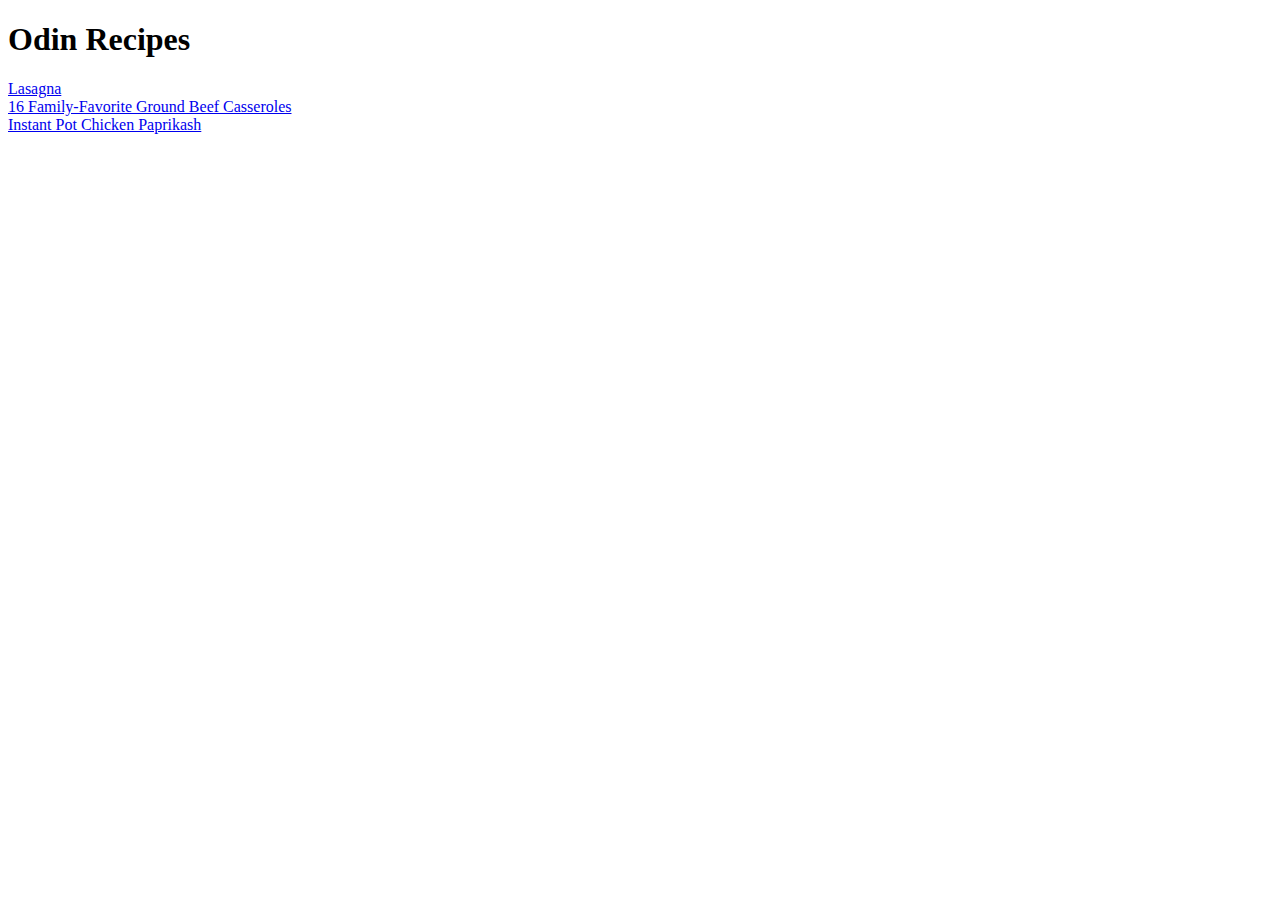
==== index.html @ a7a399c0 "The "Odin recipes" project." ====
<!DOCTYPE html>
<html lang="en">
<head>
    <meta charset="UTF-8">
    <meta name="viewport" content="width=<h1>>, initial-scale=1.0">
    <title>Home Page</title>
</head>
<body>
    <h1>Odin Recipes</h1>
    <a href="./recipes/lasagna.html">Lasagna</a><br>
   <a href="https://www.allrecipes.com/best-ground-beef-casserole-recipes-8656254">16 Family-Favorite Ground Beef Casseroles</a><br>
   <a href="https://www.allrecipes.com/recipe/280373/instant-pot-chicken-paprikash/">Instant Pot Chicken Paprikash</a><br>

</body>
</html>
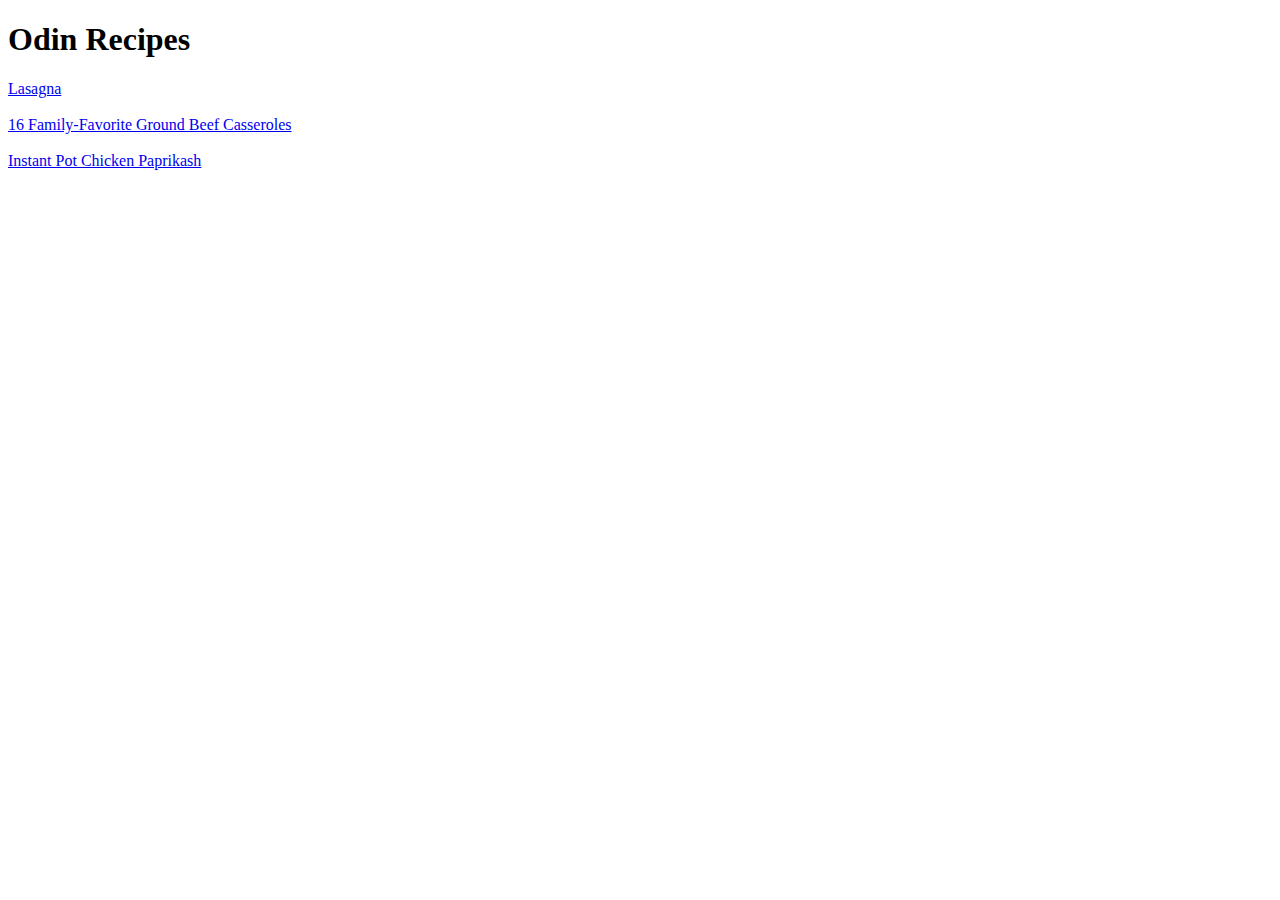
==== commit ac92106f: "A sprinkle of style(css)" ====
--- a/index.html
+++ b/index.html
@@ -4,11 +4,12 @@
     <meta charset="UTF-8">
     <meta name="viewport" content="width=<h1>>, initial-scale=1.0">
     <title>Home Page</title>
+    <link rel="stylesheet" href="./style.css">
 </head>
 <body>
     <h1>Odin Recipes</h1>
-    <a href="./recipes/lasagna.html">Lasagna</a><br>
-   <a href="https://www.allrecipes.com/best-ground-beef-casserole-recipes-8656254">16 Family-Favorite Ground Beef Casseroles</a><br>
+    <a href="./recipes/lasagna.html">Lasagna</a><br><br>
+   <a href="https://www.allrecipes.com/best-ground-beef-casserole-recipes-8656254">16 Family-Favorite Ground Beef Casseroles</a><br><br>
    <a href="https://www.allrecipes.com/recipe/280373/instant-pot-chicken-paprikash/">Instant Pot Chicken Paprikash</a><br>
 
 </body>
